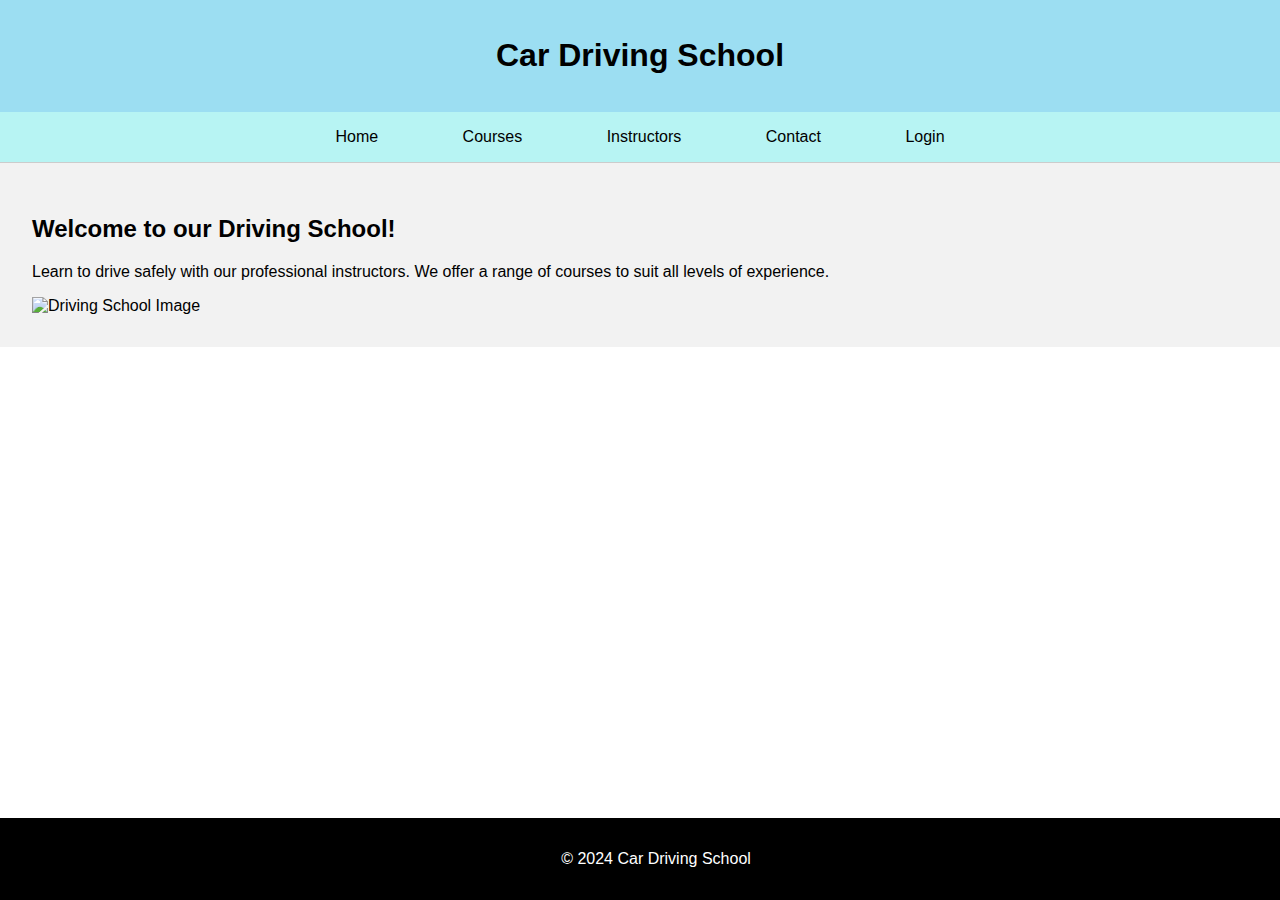
==== index.html @ ff71faa0 "Initial commit" ====
<!DOCTYPE html>
<html lang="en">

<head>
    <meta charset="UTF-8">
    <meta name="viewport" content="width=device-width, initial-scale=1.0">
    <title>Car Driving School</title>
    
    <style>
        body {
            font-family: Arial, sans-serif;
            margin: 0;
            padding: 0;
            background-color: #ffffff; /* Set background color to white */
        }

        header {
            background-color: #9cdef2;
            color: #000000;
            padding: 1em;
            text-align: center;
        }

        nav {
            background-color: #b7f4f3;
            color: #333;
            padding: 1em;
            text-align: center;
        }

        nav a {
            color:#000000;
            text-decoration: none;
            padding: 1em 1.5em; /* Adjust padding as needed */
            margin: 0 1em;
        }

        section {
            background-color: #f2f2f2; /* Set background color for the content section */
            padding: 2em;
            border-top: 1px solid #ccc; /* Add a border at the top to separate from the header */
        }

        footer {
            background-color: #000000;
            color: #fff;
            text-align: center;
            padding: 1em;
            position: fixed;
            bottom: 0;
            width: 100%;
        }
    </style>
</head>

<body>

    <header>
        <h1>Car Driving School</h1>
    </header>

    <nav>
        <a href="#">Home</a>
        <a href="#">Courses</a>
        <a href="#">Instructors</a>
        <a href="#">Contact</a>
        <a href = "login.html">Login</a>
    </nav>

    <section>
        <h2>Welcome to our Driving School!</h2>
        <p>Learn to drive safely with our professional instructors. We offer a range of courses to suit all levels of
            experience.</p>
        <img src="D:\DBMS project\html\car_image.jpg" alt="Driving School Image" style="max-width: 100%; height: auto;">
    </section>

    <footer>
        <p>&copy; 2024 Car Driving School</p>
    </footer>

</body>

</html>
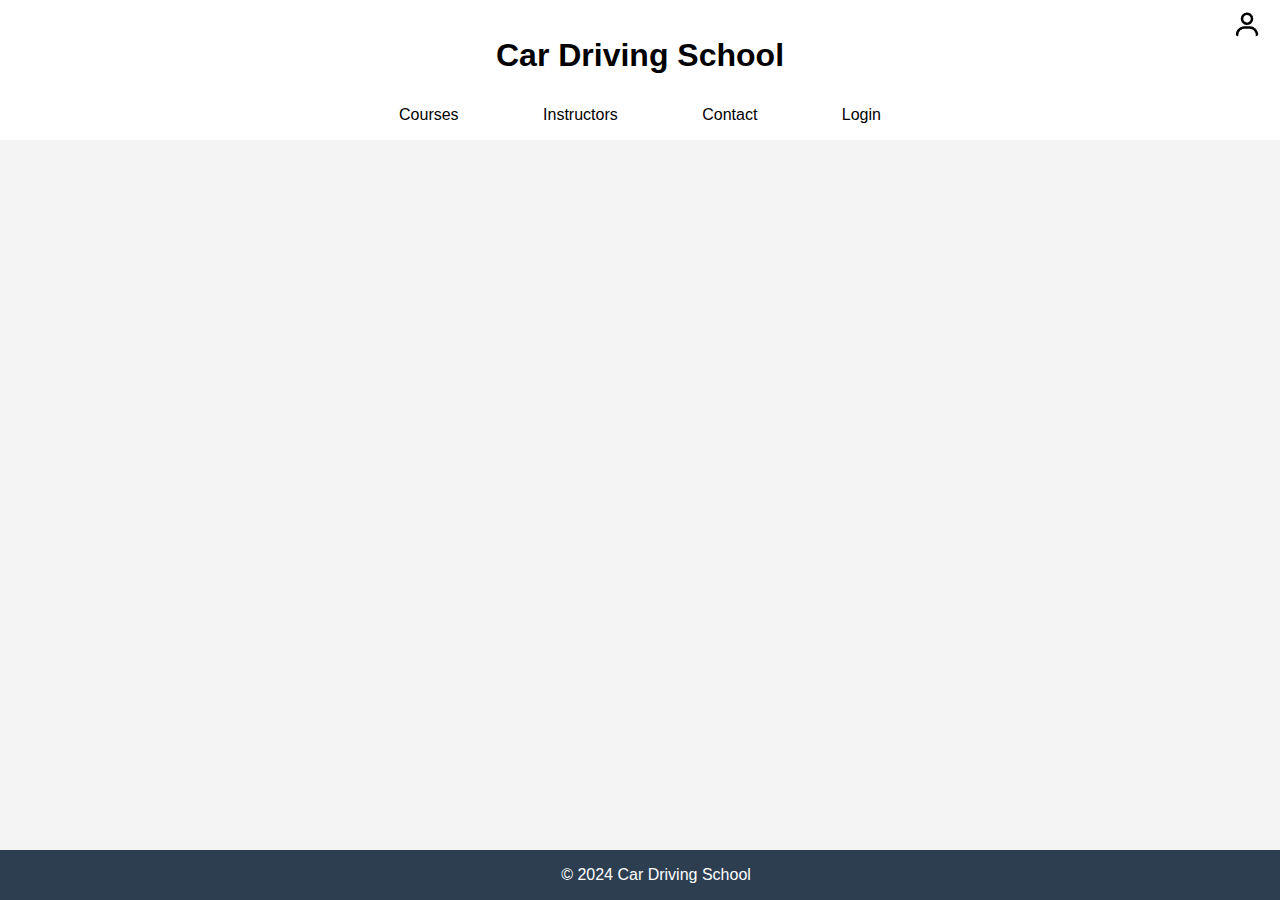
==== commit b6414450: "added styles for index" ====
--- a/index.html
+++ b/index.html
@@ -5,79 +5,83 @@
     <meta charset="UTF-8">
     <meta name="viewport" content="width=device-width, initial-scale=1.0">
     <title>Car Driving School</title>
-    
-    <style>
-        body {
-            font-family: Arial, sans-serif;
-            margin: 0;
-            padding: 0;
-            background-color: #ffffff; /* Set background color to white */
-        }
+    <link rel="stylesheet" href="index-style.css">
 
-        header {
-            background-color: #9cdef2;
-            color: #000000;
-            padding: 1em;
-            text-align: center;
-        }
+    <link rel="stylesheet" href="https://cdnjs.cloudflare.com/ajax/libs/font-awesome/6.0.0/css/all.min.css"
+        integrity="sha512-BFVHzxhpr3sKJRDXmLW3o2ZUvZl+g1yUWRwBzCGj8v7+/Hc1hvDdE4Lk8tntDxG4Hs2NoOJ/N6tCx9e9VTJlbA=="
+        crossorigin="anonymous" referrerpolicy="no-referrer" />
 
-        nav {
-            background-color: #b7f4f3;
-            color: #333;
-            padding: 1em;
-            text-align: center;
-        }
-
-        nav a {
-            color:#000000;
-            text-decoration: none;
-            padding: 1em 1.5em; /* Adjust padding as needed */
-            margin: 0 1em;
-        }
-
-        section {
-            background-color: #f2f2f2; /* Set background color for the content section */
-            padding: 2em;
-            border-top: 1px solid #ccc; /* Add a border at the top to separate from the header */
-        }
-
-        footer {
-            background-color: #000000;
-            color: #fff;
-            text-align: center;
-            padding: 1em;
-            position: fixed;
-            bottom: 0;
-            width: 100%;
-        }
-    </style>
 </head>
 
 <body>
 
     <header>
-        <h1>Car Driving School</h1>
+        <h1 style="margin-bottom: 0;">Car Driving School</h1>
     </header>
 
     <nav>
-        <a href="#">Home</a>
-        <a href="#">Courses</a>
+        <a href="#" onclick="toggleCourses()">Courses</a>
         <a href="#">Instructors</a>
         <a href="#">Contact</a>
-        <a href = "login.html">Login</a>
+        <a href="login.html">Login</a>
+        <div class="user-profile-btn">
+            <img src="userpfp.png" alt="User Avatar">
+            <div class="dropdown">
+                <i class="fas fa-caret-down"></i>
+                <div class="dropdown-content">
+                    <a href="#">Profile</a>
+                    <a href="#">Settings</a>
+                    <a href="#">Logout</a>
+                </div>
+            </div>
+        </div>
     </nav>
 
-    <section>
-        <h2>Welcome to our Driving School!</h2>
-        <p>Learn to drive safely with our professional instructors. We offer a range of courses to suit all levels of
-            experience.</p>
-        <img src="D:\DBMS project\html\car_image.jpg" alt="Driving School Image" style="max-width: 100%; height: auto;">
+    <section id="coursesSection" style="display: none;">
+        <h2>Courses Offered</h2>
+        <table>
+            <thead>
+                <tr>
+                    <th>Course</th>
+                    <th>Fees (Rs)</th>
+                    <th>Course Length</th>
+                    <th>Timing</th>
+                </tr>
+            </thead>
+            <tbody>
+                <tr>
+                    <td><a href="form.html">SUV Driving Course</a></td>
+                    <td>9000</td>
+                    <td>6 weeks</td>
+                    <td>Mon-Fri, 9 am - 12 pm</td>
+                </tr>
+                <tr>
+                    <td><a href="form.html">Sedan Driving Course</a></td>
+                    <td>7000</td>
+                    <td>8 weeks</td>
+                    <td>Mon-Fri, 2 pm - 5 pm</td>
+                </tr>
+                <tr>
+                    <td><a href="form.html">Motorcycle Riding Course</a></td>
+                    <td>5000</td>
+                    <td>9 weeks</td>
+                    <td>Sat-Sun, 10 am - 1 pm</td>
+                </tr>
+                <!-- Add more courses as needed -->
+            </tbody>
+        </table>
     </section>
 
     <footer>
         <p>&copy; 2024 Car Driving School</p>
     </footer>
 
+    <script>
+        function toggleCourses() {
+            var coursesSection = document.getElementById("coursesSection");
+            coursesSection.style.display = (coursesSection.style.display === "none") ? "block" : "none";
+        }
+    </script>
 </body>
 
 </html>
--- a/index-style.css
+++ b/index-style.css
@@ -0,0 +1,128 @@
+
+        body {
+            font-family: 'Arial', sans-serif;
+            margin: 0;
+            padding: 0;
+            background-color: #f4f4f4; /* Light gray background */
+            color: #333; /* Dark text color */
+        }
+
+        header {
+            background-color: white; /* Blue header */
+            color: black;
+            padding: 1em;
+            text-align: center;
+        }
+
+        nav {
+            background-color: white; /* Darker blue navigation */
+            color: #000000;
+            padding: 1em;
+            text-align: center;
+        }
+
+        nav a {
+            color: black;
+            text-decoration: none;
+            padding: 1em 1.5em;
+            margin: 0 1em;
+            transition: color 0.3s; /* Smooth color transition on hover */
+        }
+
+        nav a:hover {
+            color: #ecf0f1; /* Light gray on hover */
+        }
+
+        section {
+            background-color: #ffffff;
+            padding: 2em;
+            border-top: 1px solid #dcdcdc; /* Light gray border */
+            position: relative;
+        }
+
+        .user-profile-btn {
+            position: absolute;
+            top: 10px;
+            right: 10px;
+            display: flex;
+            align-items: center;
+            cursor: pointer;
+        }
+
+        .user-profile-btn img {
+            width: 30px;
+            height: 30px;
+            border-radius: 50%;
+            object-fit: cover;
+            margin-right: 8px;
+        }
+
+        .dropdown {
+            position: relative;
+            display: inline-block;
+        }
+
+        .dropdown-content {
+            display: none;
+            position: absolute;
+            background-color: #f9f9f9;
+            min-width: 160px;
+            box-shadow: 0 8px 16px rgba(0, 0, 0, 0.2);
+            z-index: 1;
+            border-radius: 4px;
+        }
+
+        .dropdown-content a {
+            color: black;
+            padding: 12px 16px;
+            text-decoration: none;
+            display: block;
+        }
+
+        .dropdown-content a:hover {
+            background-color: #f1f1f1;
+        }
+
+        .dropdown:hover .dropdown-content {
+            display: block;
+        }
+
+        table {
+            width: 100%;
+            border-collapse: collapse;
+            margin-top: 20px;
+        }
+
+        th, td {
+            border: 1px solid #dcdcdc;
+            padding: 8px;
+            text-align: left;
+        }
+
+        th {
+            background-color: #3498db;
+            color: white;
+        }
+
+        td a {
+            color: #3498db;
+            text-decoration: underline;
+        }
+
+        td a:hover {
+            color: #2980b9;
+        }
+
+        footer {
+            background-color: #2c3e50; /* Dark footer */
+            color: #ffffff;
+            text-align: center;
+            padding: 1em;
+            position: fixed;
+            bottom: 0;
+            width: 100%;
+        }
+
+        footer p {
+            margin: 0;
+        }